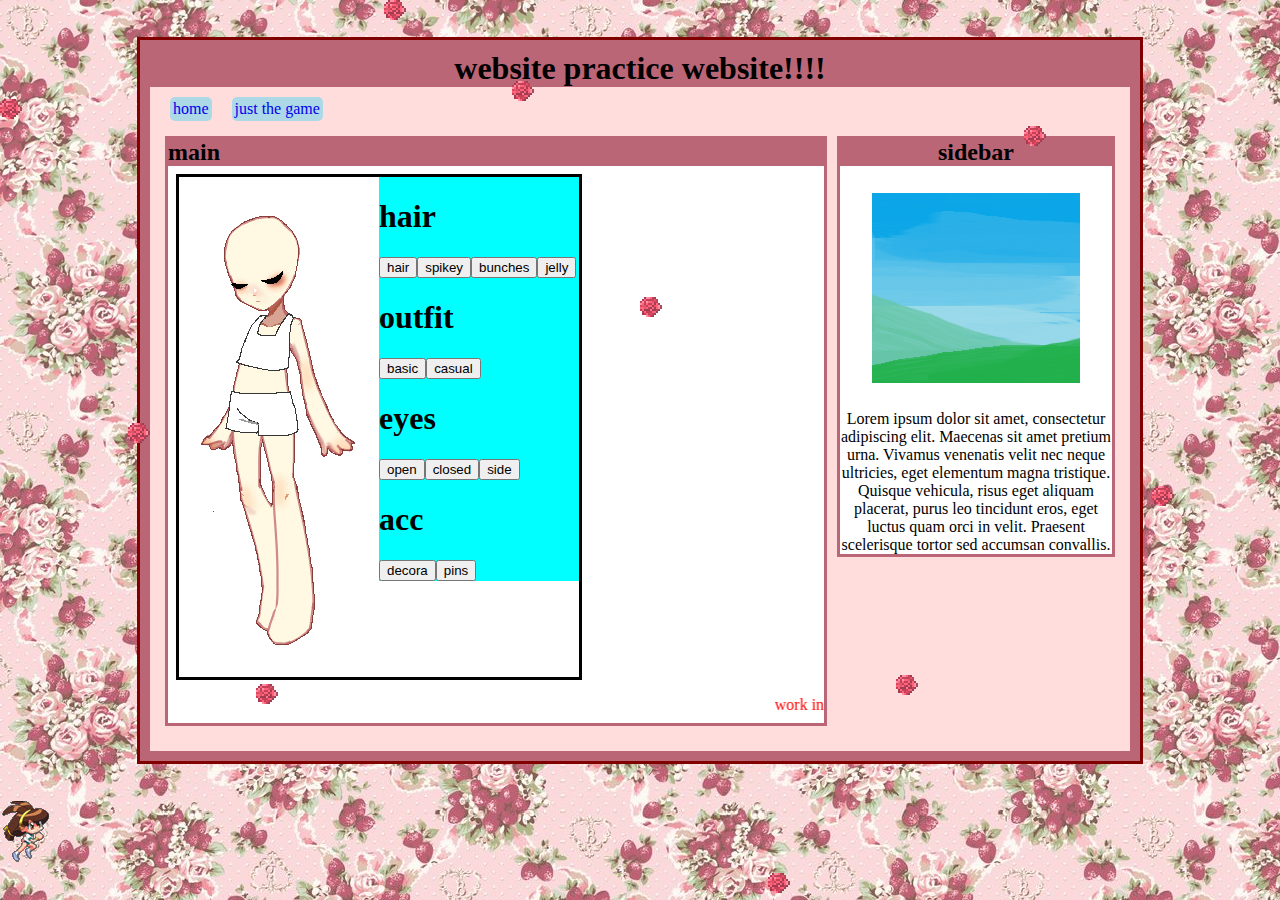
==== index.html @ 767df414 "Update and rename homepage.html to index.html" ====
<!DOCTYPE html>

<html>
<head>
	<link rel="stylesheet" href="style.css">
	<link rel="stylesheet" href="homepage.css">

	<title>haha</title>
<head>
<body>
<div class = "wrapper">
	<div class = "header"><h1>website practice website!!!!</h1></div>
	<div class="topnav">
		<a href="homepage.html">home</a>
		<a href="game/game.html">just the game</a>
	</div>
	<div class = "row">
		<div class="column side">

			<div id="profile" class="card">
				<h2>sidebar</h2>
				<img src="image.png" id=pfp>
				<p>Lorem ipsum dolor sit amet, consectetur adipiscing elit. Maecenas sit amet pretium urna. Vivamus venenatis velit nec neque ultricies, eget elementum magna tristique. Quisque vehicula, risus eget aliquam placerat, purus leo tincidunt eros, eget luctus quam orci in velit. Praesent scelerisque tortor sed accumsan convallis.</p>

			</div>			
		</div>
		<div class="column main">
			<div class="card">
				<h2>main</h2>
				<iframe src ="game/game.html" width = "100%" height = "90%" scrolling = "no" ></iframe>
				
				<marquee>work in progress</marquee>
			
			</div>
		</div>
	</div>
	<div class="row">
	<div class="column">


	</div>
	</div>
	
</div>
<div class="ribbon">
<div class="scroller">

<img src="2.gif">
</div>
</div>
	
<div id="rose-container">

	
</div>
</body>

<script>
const random = (num) => {

return Math.floor(Math.random() * num);

}


	const roses = document.getElementById("rose-container");
	let roseCount = 10;
	for(let i = 0;i < roseCount; i++){
		let rose = document.createElement("div");
		rose.id= "rose";
		rose.innerHTML= "<img src=\"rose.png\" >";
		rose.style.cssText = `
			left: ${i*100/roseCount}%;
			top:${random(100)}%;
			animation:float ${8+random(2.124)}s infinite,fade ${4+random(2)}s infinite;
			animation-direction: ${Math.random()>=(0.5)? "reverse":"normal"};

			`;
		roses.append(rose);

	}
</script>
</html>
---- style.css ----
*{

	margin: 0px;
}
body {
  background-color: royalblue;
  background-image: url("flower.jpg");
  background-attachment: fixed;

}
div{
	
	box-sizing: border-box;
	margin: 0px;
	padding:0px;

}
/*
div:hover
{
	outline: solid;
	outline-color:black;

}
	*/
.wrapper {
	background-color:#fdd;
	width:1000px;

	
	margin: 40px auto 40px auto ;
	border:solid 10px;
	border-color:#b67;
	padding:10px;
	outline:solid;
	outline-color: maroon;
}
@media screen and (max-width: 1100px) {
  .wrapper {
    width: 90%;
  }
}
.header{
	text-align: center;
	background-color: #b67;
	margin: -10px;
}

.footer{
	text-align: center;
	background-color: skyblue;

}
.topnav {
	overflow: hidden;
	margin-top: 10px;
	


}

/* Style the topnav links */
.topnav a:link {
	float: left;
	display: block;
	text-align: center;
	border-radius:5px;
	margin: 10px;
	text-decoration: none;
	background-color:lightblue;
	padding:3px;

}
.topnav a:visited {
	float: left;
	display: block;
	text-align: center;
	padding: 14px 16px;
	text-decoration: none;
	background-color:lightblue;

}

/* Change color on hover */
.topnav a:hover {
	background-color: blue;
	color: black;
}
.topnav a:active {
	background-color: white;
	color: black;
}



marquee{
	color:red;
	font-family:impact;
}

h2{
	background-color:#b67;
}

.ribbon{
	position:absolute;
	overflow:hidden;

	width:100%;

}

.scroller{
	position:relative;
	overflow:hidden;

	width:100%;
	animation:scroll 5s linear infinite;

}
@keyframes scroll {
to {
    transform: translate(-50%);

}
}
/*
@keyframes float {
  from, to {
    transform: translateY(-10px);
  }
  50% {
    transform: translateY(10px);
  }
}

*/
---- homepage.css ----
.column {


	padding:5px;



	
}

.column.main {
	
	width:70%;
	height: 600px;
	float:left;
	overflow: show;

}
.column.side {
	
	width:30%;
	float:right;
}

.row::after {
  content: "";
  clear: both;
  display: table;
}



.card{
	background-color:white;
	border: solid;
	border-color: #b67;
	height: 100%;
	

}

#profile{


	text-align:center;
}

#pfp{
	display: block;
	margin: 10% auto;

	text-align:center;
}



#rose{
	position: absolute;


	animation:fade 4s infinite;

	animation-iteration-count: infinite;

}


@keyframes float {
  from, to {
    transform: translateY(-20px);
  }
  50% {
    transform: translateY(20px);
  }
}

@keyframes scroll {
	to {
		transform: translate(100%);

	}
}
@keyframes fade {
	from, to {
	  opacity: 1;
	}
	50% {
	  opacity: 0;
	}
}

iframe{
	overflow: hidden;
	border:hidden;
	margin: auto;
	padding: auto;
}

#rose-container {  
	

	position: absolute;
	top: 0;
	bottom:0;
	transition: opacity 500ms;
	width: 100%;
	overflow: hidden;
	pointer-events: none;
  }
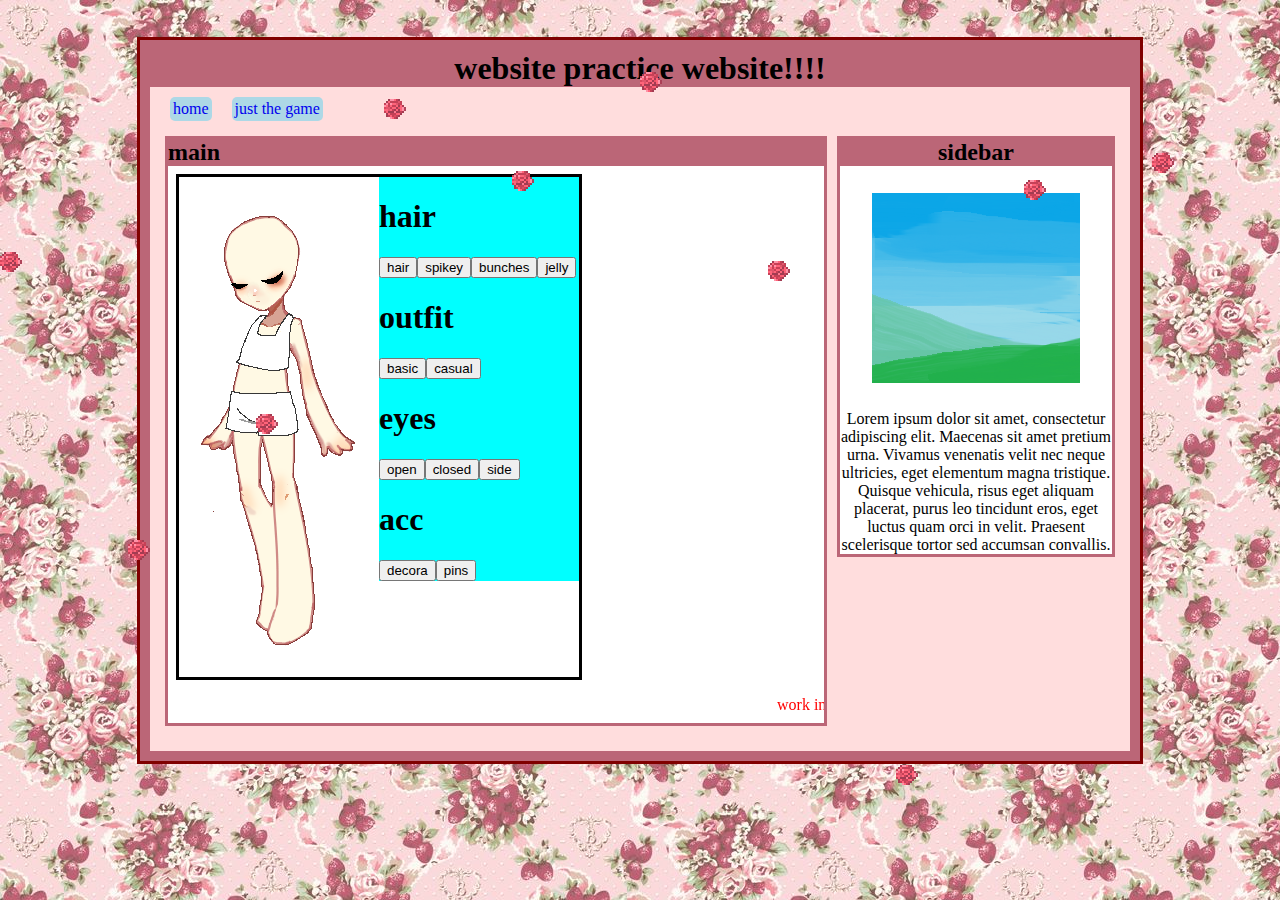
==== commit cfc9731e: "Update index.html" ====
--- a/index.html
+++ b/index.html
@@ -45,7 +45,7 @@
 <div class="ribbon">
 <div class="scroller">
 
-<img src="2.gif">
+<!--<img src="2.gif">-->
 </div>
 </div>
 	
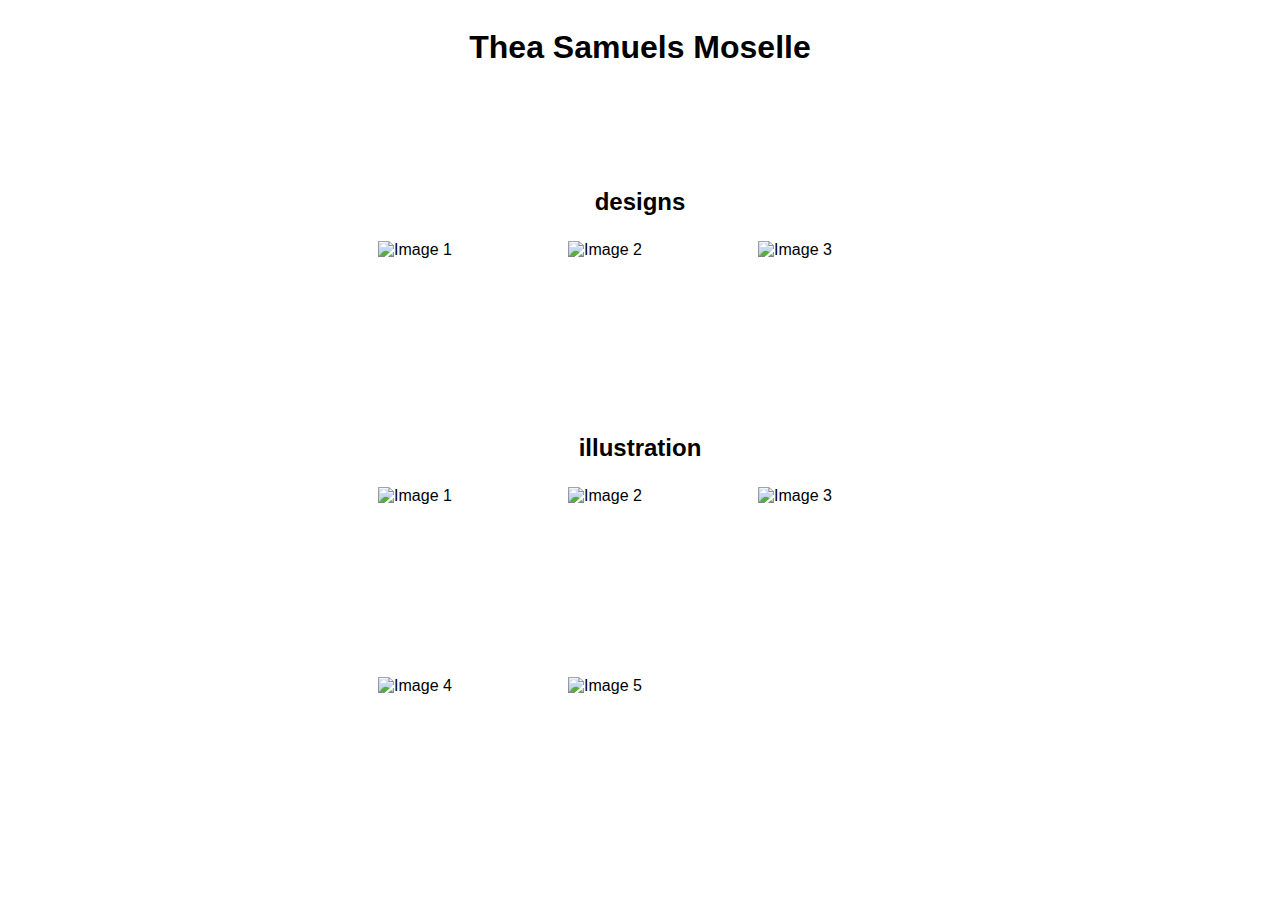
==== commit e71362d2: "Add files via upload" ====
--- a/index.html
+++ b/index.html
@@ -1,83 +1,221 @@
 <!DOCTYPE html>
-
 <html>
-<head>
-	<link rel="stylesheet" href="style.css">
-	<link rel="stylesheet" href="homepage.css">
-
-	<title>haha</title>
-<head>
-<body>
-<div class = "wrapper">
-	<div class = "header"><h1>website practice website!!!!</h1></div>
-	<div class="topnav">
-		<a href="homepage.html">home</a>
-		<a href="game/game.html">just the game</a>
-	</div>
-	<div class = "row">
-		<div class="column side">
-
-			<div id="profile" class="card">
-				<h2>sidebar</h2>
-				<img src="image.png" id=pfp>
-				<p>Lorem ipsum dolor sit amet, consectetur adipiscing elit. Maecenas sit amet pretium urna. Vivamus venenatis velit nec neque ultricies, eget elementum magna tristique. Quisque vehicula, risus eget aliquam placerat, purus leo tincidunt eros, eget luctus quam orci in velit. Praesent scelerisque tortor sed accumsan convallis.</p>
-
-			</div>			
-		</div>
-		<div class="column main">
-			<div class="card">
-				<h2>main</h2>
-				<iframe src ="game/game.html" width = "100%" height = "90%" scrolling = "no" ></iframe>
-				
-				<marquee>work in progress</marquee>
-			
-			</div>
-		</div>
-	</div>
-	<div class="row">
-	<div class="column">
-
-
-	</div>
-	</div>
-	
-</div>
-<div class="ribbon">
-<div class="scroller">
-
-<!--<img src="2.gif">-->
-</div>
-</div>
-	
-<div id="rose-container">
-
-	
-</div>
-</body>
-
-<script>
-const random = (num) => {
-
-return Math.floor(Math.random() * num);
-
+    <head>
+        <title>Thea Samuels Moselle - portfolio</title>
+
+        <style>
+            body{
+                font-family: Arial, Helvetica, sans-serif;
+                text-align: center;
+            }
+            .gallery{
+                
+                outline: #cccccc00;
+                display: block;
+                height: 100%;
+                padding: 10%;
+                
+            }
+            #currentWrap{
+                background-color: rgba(0, 0, 0, 0.432);
+                display: none;
+                position: fixed;
+                top: 0;
+                left: 0;
+                height: 100%;
+                width: 100%;
+                z-index: 2;
+            
+            }
+            #current{
+                
+                display: inline-block;
+                position: fixed;
+                width: 80%;
+                height: 80%;
+                top: 50%;
+                left: 50%;
+                transform: translate(-50%, -50%);
+
+            }
+            #currentImage{
+                max-height: 100%;
+                max-width: 100%;
+                top: 0;
+                bottom: 0;
+                left: 0;
+                right:0;
+                margin: auto;
+                position: absolute;
+                z-index: 3;
+
+            }
+            #menu{
+                position: fixed;
+                top: -50px;
+                left: 40%;
+                right: 40%;
+                z-index: 3;
+            }
+            button{
+                border: none;
+                color:rgba(255, 255, 255, 0.651);
+                background-color: rgba(37, 98, 151, 0);
+                font-size: 40px;
+            }
+            button:hover{
+                color: #ffffff;
+            }
+            .image{
+                width: 200%;
+                height:auto;
+                object-fit: cover;
+
+            }
+            .image:hover{
+                filter:brightness(80%);
+            }
+            .box{
+                border: 5px solid #cccccc00;
+                float: left;
+                width: 180px;
+                height: 180px;
+                overflow:hidden ;
+                float: left;
+
+            }
+
+            #wrapper{
+                padding:auto;
+                margin:auto;
+                width:800px;
+                overflow:hidden;
+                background-color: white;
+                bottom: 0;
+
+            }
+
+            @media screen and (max-width: 800px) {
+            #wrapper {
+                width: 100%;
+            }
+
+            }
+
+
+
+            img#illust3 { object-position: -100px -90px;}
+            img#illust4 {object-position: -80px -20px; width: 190%;}  
+        </style>
+    </head>
+    <body>
+
+        <div id = "currentWrap" >
+        <div id = "current">
+            <div id = "menu">
+            <button onclick = "left()">&lt</button>
+            <button onclick = "display(0)">×</button>
+            <button onclick = "right()">&gt</button>
+            
+            </div>
+            <img id = "currentImage">
+
+
+        </div>
+        </div>
+    <div id = "wrapper">
+        <h1>Thea Samuels Moselle</h1>
+        <div class = "gallery">
+            <h2>designs</h2>
+
+            <div id = "design" ></div>
+        </div>
+    </br>
+        <div class = "gallery">
+            <h2>illustration</h2>
+            <div id = "illust" ></div>
+        </div>
+    </div>
+        
+
+    </body>
+    <script>
+        class subCategory{
+            constructor(name,numberOfImages){
+                this.name = name;
+                this.numberOfImages = numberOfImages;
+            }
+        }
+        function createGallery(subCategory){
+        const imageContainer = document.getElementById(subCategory.name);
+const numberOfImages = subCategory.numberOfImages; // Adjust as necessary
+
+for (let i = 1; i <= numberOfImages; i++) {
+    const box = document.createElement('div')
+    box.className = "box";
+    const img = document.createElement('img');
+    img.setAttribute("class","image")
+    img.src = `images/${subCategory.name}/img (${i}).jpg`; // Ensure this path is correct
+    img.alt = `Image ${i}`;
+    img.setAttribute("onclick","display("+i+",\""+subCategory.name+"\")");
+    img.id = ""+subCategory.name+i+"";
+
+    box.appendChild(img);
+    imageContainer.appendChild(box);
 }
-
-
-	const roses = document.getElementById("rose-container");
-	let roseCount = 10;
-	for(let i = 0;i < roseCount; i++){
-		let rose = document.createElement("div");
-		rose.id= "rose";
-		rose.innerHTML= "<img src=\"rose.png\" >";
-		rose.style.cssText = `
-			left: ${i*100/roseCount}%;
-			top:${random(100)}%;
-			animation:float ${8+random(2.124)}s infinite,fade ${4+random(2)}s infinite;
-			animation-direction: ${Math.random()>=(0.5)? "reverse":"normal"};
-
-			`;
-		roses.append(rose);
-
-	}
-</script>
-</html>
+}
+
+function display(imgid, subCategoryName){
+    if (subCategoryName == "illust")
+        currentSub = illust;
+    else 
+        currentSub = design;
+    //document.getElementById("gallery").innerHTML=imgid;
+    const current = document.getElementById("currentWrap");
+
+    currentImg = imgid;
+    if (currentImg === 0){
+        current.style.display="none";
+        currentSub = null;
+    }
+    else{
+        current.style.display="inline-block";
+        //current.setAttribute("onclick","display("+0+")");
+        //img = document.createElement("img");
+        //img.src = `images/img (${imgid}).jpg`;
+        document.getElementById("currentImage").src = `images/${currentSub.name}/img (${imgid}).jpg`;
+    }
+
+    
+}
+function left(){if (currentImg===1)
+                    display(currentSub.numberOfImages,currentSub.name);
+                else
+                    display(((currentImg-1)%(currentSub.numberOfImages)),currentSub.name);}
+function right(){display((currentImg%currentSub.numberOfImages)+1,currentSub.name);}
+document.addEventListener("keydown",(event)=>{
+    switch (event.key) {
+        case "ArrowLeft": case "a":
+            left();
+            break;
+        case "ArrowRight": case "d":
+            right();
+            break;
+        case "Escape": case "Backspace":
+            display(0);
+            break;
+        default:
+            break;
+    }
+
+})
+let currentImg = 0;
+const illust = new subCategory("illust",5);
+const design = new subCategory("design",3);
+let currentSub = null;
+createGallery(illust);
+createGallery(design);
+
+
+    </script>
+</html>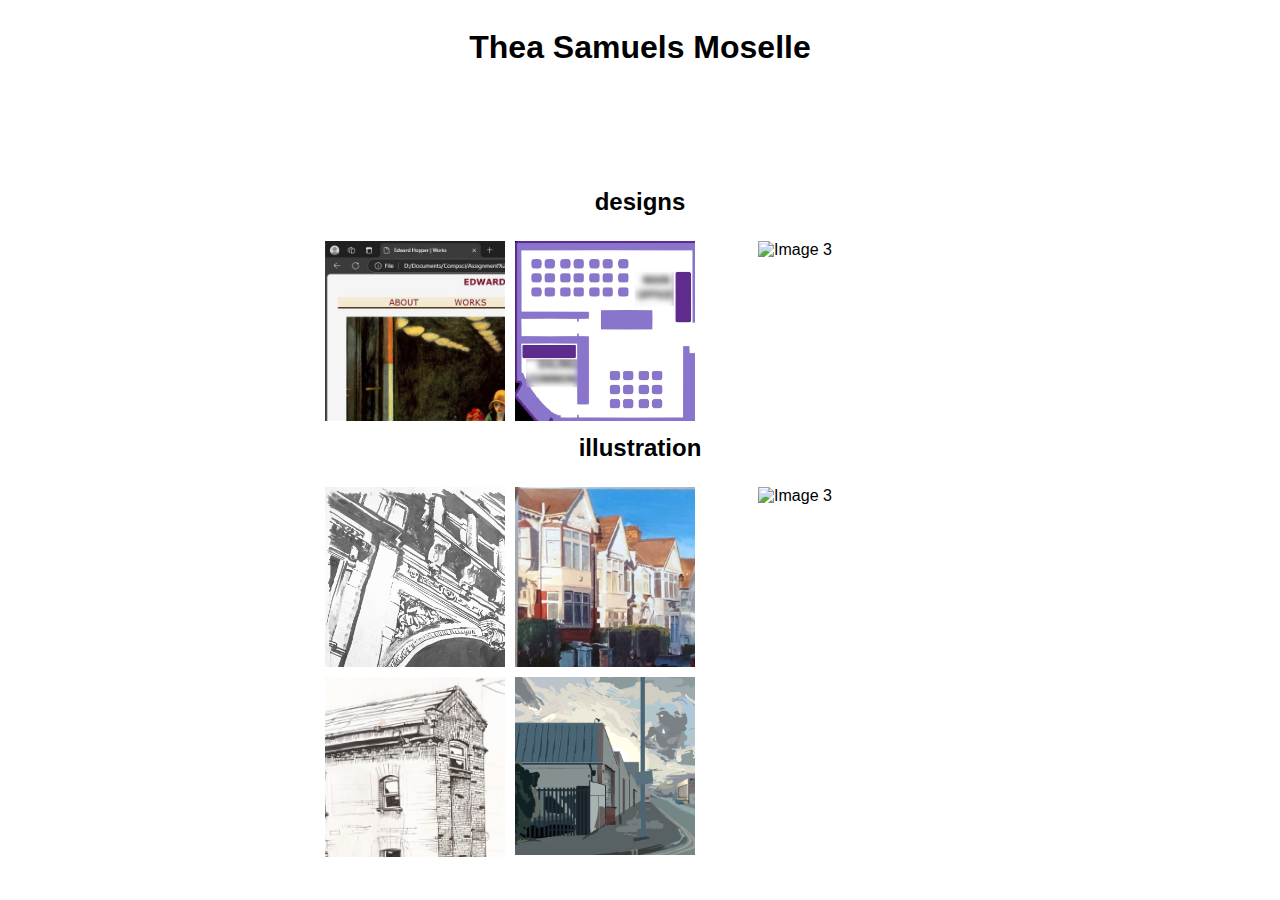
==== commit eed397e4: "Update index.html" ====
--- a/index.html
+++ b/index.html
@@ -98,6 +98,13 @@
             @media screen and (max-width: 800px) {
             #wrapper {
                 width: 100%;
+            }
+
+            }
+            
+            @media screen and (max-width: 768px) {
+            #button {
+                font-size: 100px;
             }
 
             }
@@ -218,4 +225,4 @@
 
 
     </script>
-</html>+</html>
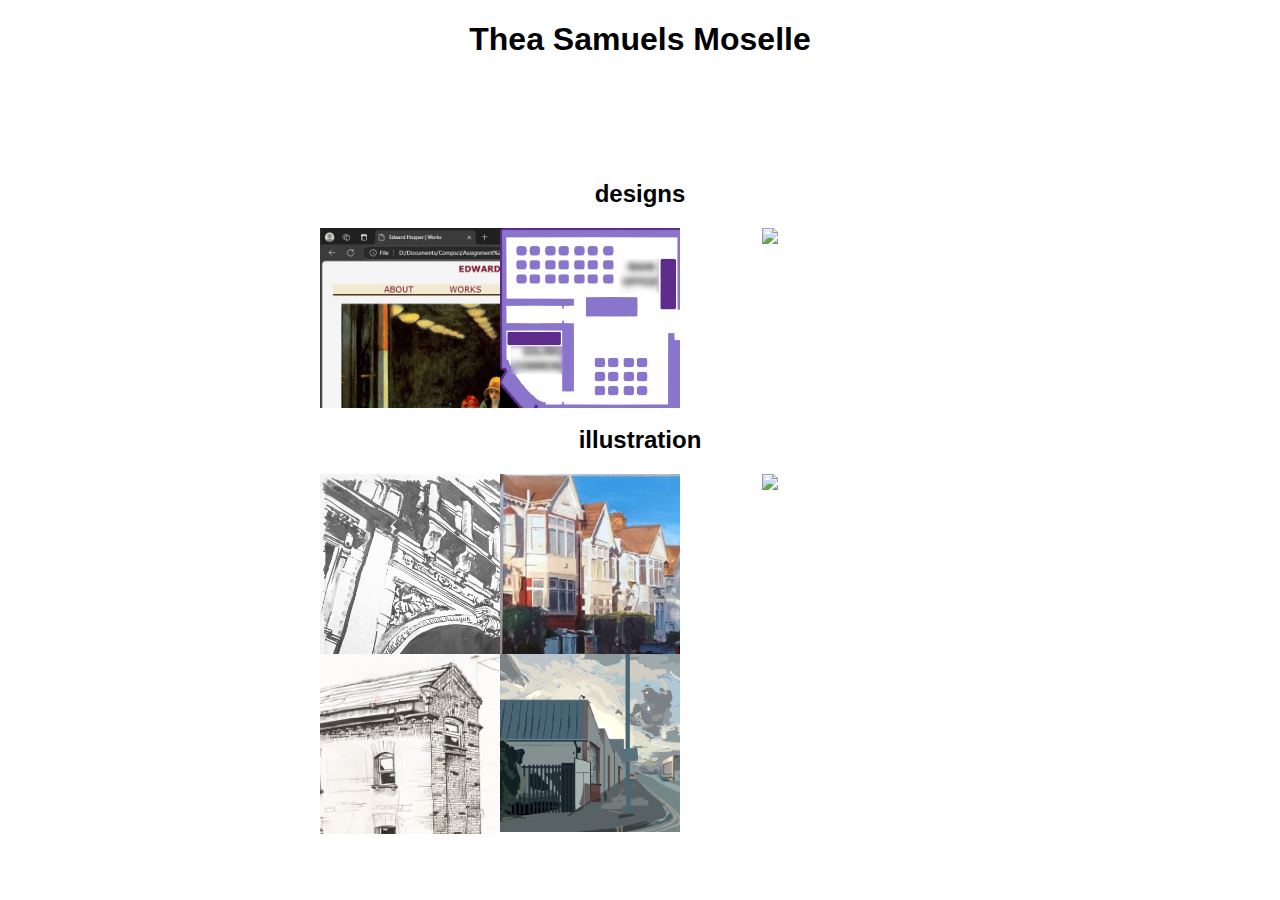
==== commit e3299c5f: "Update index.html" ====
--- a/index.html
+++ b/index.html
@@ -1,6 +1,5 @@
 <!DOCTYPE html>
-<html>
-    <head>
+<html><head>
         <title>Thea Samuels Moselle - portfolio</title>
 
         <style>
@@ -25,37 +24,71 @@
                 height: 100%;
                 width: 100%;
                 z-index: 2;
+
             
             }
+            #exit{
+                position: fixed;
+                top: 0;
+                left: 0;
+                bottom:0;
+                right:0;
+                height: 100%;
+                width: 100%;
+                z-index: -1;
+            
+            }
             #current{
                 
-                display: inline-block;
-                position: fixed;
-                width: 80%;
-                height: 80%;
-                top: 50%;
-                left: 50%;
-                transform: translate(-50%, -50%);
-
-            }
-            #currentImage{
+                display: block;
+    position: absolute;
+    width: 80%;
+    height: 80%;
+    top: 50%;
+    left: 50%;
+    margin: auto;
+    transform: translate(-50%, -50%);
+    overflow: auto;
+
+
+            }
+            #currentDisplay{
                 max-height: 100%;
                 max-width: 100%;
                 top: 0;
                 bottom: 0;
                 left: 0;
-                right:0;
-                margin: auto;
+                height: fit-content;
+                width: fit-content;
+                margin: 3%;
                 position: absolute;
                 z-index: 3;
-
-            }
+                pointer-events: all;
+                display: inline-block;
+
+            }
+            #currentImage{
+    height: auto;
+    width: 100%;
+    top: 0;
+    bottom: 0;
+    left: 0;
+    right: 0;
+    /* width: fit-content; */
+    /* height: fit-content; */
+    position: relative;
+    margin: 0;
+    overflow: auto;
+    /* display: inline-block; */
+}
             #menu{
                 position: fixed;
-                top: -50px;
+                top: 50px;
                 left: 40%;
                 right: 40%;
                 z-index: 3;
+                pointer-events:all;
+
             }
             button{
                 border: none;
@@ -76,7 +109,6 @@
                 filter:brightness(80%);
             }
             .box{
-                border: 5px solid #cccccc00;
                 float: left;
                 width: 180px;
                 height: 180px;
@@ -89,7 +121,6 @@
                 padding:auto;
                 margin:auto;
                 width:800px;
-                overflow:hidden;
                 background-color: white;
                 bottom: 0;
 
@@ -102,6 +133,7 @@
 
             }
             
+
             @media screen and (max-width: 768px) {
             #button {
                 font-size: 100px;
@@ -109,62 +141,93 @@
 
             }
 
-
-
-            img#illust3 { object-position: -100px -90px;}
-            img#illust4 {object-position: -80px -20px; width: 190%;}  
+            #description{
+                position: relative;
+                z-index: 3;
+            }
+            
+
+
+            img#illustr2 { object-position: -100px -90px;}
+            img#illustr3 {object-position: -80px -20px; width: 190%;}  
         </style>
+
+
     </head>
     <body>
 
-        <div id = "currentWrap" >
-        <div id = "current">
-            <div id = "menu">
-            <button onclick = "left()">&lt</button>
-            <button onclick = "display(0)">×</button>
-            <button onclick = "right()">&gt</button>
-            
-            </div>
-            <img id = "currentImage">
-
-
+        <div id="currentWrap" >
+            <div id="menu">
+                <button onclick="left()">&lt;</button>
+                <button onclick="display(-1)">×</button>
+                <button onclick="right()">&gt;</button>
+                
+                </div>
+                <div id="exit" onclick="display(-1)"></div>
+
+                <div id="current">
+                
+                    <div id="pain">
+                        <div id="currentDisplay">
+
+                            <div id="description"></div>
+                            <img id="currentImage"></img>
+                        </div>
+                   </div>
+
+                </div>
         </div>
+
+    <div id="wrapper">
+        <h1>Thea Samuels Moselle</h1>
+        <div class="gallery">
+            <h2>designs</h2>
+
+            <div id="design"></div>
         </div>
-    <div id = "wrapper">
-        <h1>Thea Samuels Moselle</h1>
-        <div class = "gallery">
-            <h2>designs</h2>
-
-            <div id = "design" ></div>
-        </div>
-    </br>
-        <div class = "gallery">
+    <br>
+        <div class="gallery">
             <h2>illustration</h2>
-            <div id = "illust" ></div>
+            <div id="illust"></div>
         </div>
     </div>
         
 
-    </body>
-    <script>
-        class subCategory{
-            constructor(name,numberOfImages){
-                this.name = name;
-                this.numberOfImages = numberOfImages;
-            }
+    
+
+</body>
+<script>
+
+    class Record{
+        constructor(path,description = ""){
+            this.path = path;
+            this.description = description;
         }
-        function createGallery(subCategory){
-        const imageContainer = document.getElementById(subCategory.name);
-const numberOfImages = subCategory.numberOfImages; // Adjust as necessary
-
-for (let i = 1; i <= numberOfImages; i++) {
+    }
+    class Category{
+        constructor(name){
+            this.values = new Array();
+            this.name = name;
+        }
+    }
+
+
+
+
+
+
+
+
+function createGallery(subCategory, divId){
+    const imageContainer = document.getElementById(divId);
+
+for (let i = 0; i < subCategory.values.length; i++) {
     const box = document.createElement('div')
     box.className = "box";
     const img = document.createElement('img');
     img.setAttribute("class","image")
-    img.src = `images/${subCategory.name}/img (${i}).jpg`; // Ensure this path is correct
-    img.alt = `Image ${i}`;
-    img.setAttribute("onclick","display("+i+",\""+subCategory.name+"\")");
+    img.src = subCategory.values[i].path; // Ensure this path is correct
+    img.setAttribute("onclick","display("+i+","+subCategory.name+")");
     img.id = ""+subCategory.name+i+"";
 
     box.appendChild(img);
@@ -172,57 +235,67 @@
 }
 }
 
-function display(imgid, subCategoryName){
-    if (subCategoryName == "illust")
-        currentSub = illust;
-    else 
-        currentSub = design;
-    //document.getElementById("gallery").innerHTML=imgid;
-    const current = document.getElementById("currentWrap");
-
-    currentImg = imgid;
-    if (currentImg === 0){
-        current.style.display="none";
-        currentSub = null;
-    }
-    else{
-        current.style.display="inline-block";
-        //current.setAttribute("onclick","display("+0+")");
-        //img = document.createElement("img");
-        //img.src = `images/img (${imgid}).jpg`;
-        document.getElementById("currentImage").src = `images/${currentSub.name}/img (${imgid}).jpg`;
-    }
-
-    
-}
-function left(){if (currentImg===1)
-                    display(currentSub.numberOfImages,currentSub.name);
-                else
-                    display(((currentImg-1)%(currentSub.numberOfImages)),currentSub.name);}
-function right(){display((currentImg%currentSub.numberOfImages)+1,currentSub.name);}
+function display(image, subCategory = currentSub){
+
+
+
+//document.getElementById("gallery").innerHTML=imgid;
+const current = document.getElementById("currentWrap");
+if (image === -1){
+    current.style.display="none";
+    currentSub = null;
+}
+
+else{
+    currentImg = image;
+    currentSub = subCategory;
+    current.style.display="inline-block";
+    //current.setAttribute("onclick","display("+0+")");
+    //img = document.createElement("img");
+    //img.src = `images/img (${imgid}).jpg`;
+    document.getElementById("currentImage").src = subCategory.values[image].path;
+    document.getElementById("description").innerHTML = subCategory.values[image].description;
+}
+
+
+}
+
+
+function left(){display((currentImg+currentSub.values.length-1)%currentSub.values.length)};
+function right(){display((currentImg+1)%currentSub.values.length)};
 document.addEventListener("keydown",(event)=>{
-    switch (event.key) {
-        case "ArrowLeft": case "a":
-            left();
-            break;
-        case "ArrowRight": case "d":
-            right();
-            break;
-        case "Escape": case "Backspace":
-            display(0);
-            break;
-        default:
-            break;
-    }
+switch (event.key) {
+    case "ArrowLeft": case "a":
+        left();
+        break;
+    case "ArrowRight": case "d":
+        right();
+        break;
+    case "Escape": case "Backspace":
+        display(-1,null);
+        break;
+    default:
+        break;
+}
 
 })
-let currentImg = 0;
-const illust = new subCategory("illust",5);
-const design = new subCategory("design",3);
+const designs = new Category("designs");
+    designs.values.push(new Record("images\\design\\img (1).jpg"));
+    designs.values.push(new Record("images\\design\\img (2).jpg"));
+    designs.values.push(new Record("images\\design\\img (3).jpg"));
+
+const illustr = new Category("illustr");
+illustr.values.push(new Record("images\\illust\\img (1).jpg","<h>A level work, Royal Academy architecture study</h>"));
+illustr.values.push(new Record("images\\illust\\img (2).jpg","<h>A level final piece</h>"));
+illustr.values.push(new Record("images\\illust\\img (3).jpg","<h>A level work, local church study</h>"));
+illustr.values.push(new Record("images\\illust\\img (4).jpg","<h>Personal architecture study</h>"));
+illustr.values.push(new Record("images\\illust\\img (5).jpg","<h>A level work, digital photo study</h>"));
+
+let currentImg = null;
 let currentSub = null;
-createGallery(illust);
-createGallery(design);
-
-
-    </script>
+createGallery(illustr,"illust");
+createGallery(designs,"design");
+
+
+</script>
 </html>
